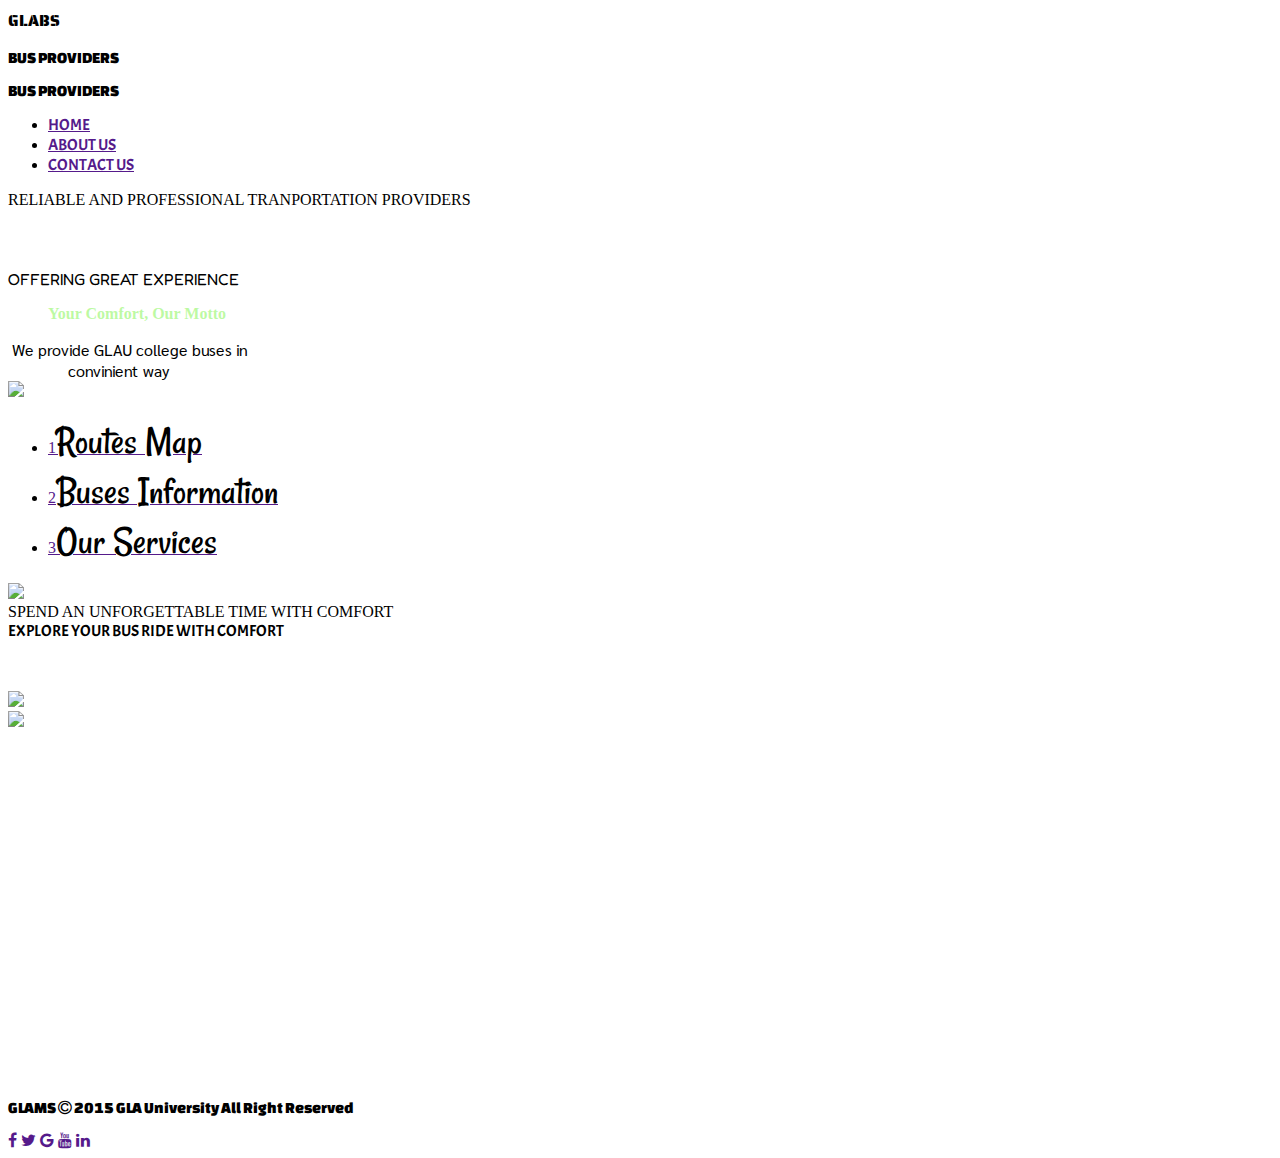
==== index.html @ 37f0435a "Create index.html" ====
<!DOCTYPE html>
<html lang="">

<head>
    <meta charset="utf-8">
    <meta name="viewport" content="width=device-width, initial-scale=1.0">
    <title>GLABS</title>
    <style>
        @import url('https://fonts.googleapis.com/css?family=Saira+Stencil+One&display=swap');
        @import url('https://fonts.googleapis.com/css?family=Changa+One&display=swap');
        @import url('https://fonts.googleapis.com/css?family=Acme&display=swap');
        @import url('https://fonts.googleapis.com/css?family=Fredoka+One&display=swap');
        @import url('https://fonts.googleapis.com/css?family=Gentium+Book+Basic&display=swap');
        @import url('https://fonts.googleapis.com/css?family=Sarabun&display=swap');
        @import url('https://fonts.googleapis.com/css?family=Rancho&display=swap');
        @import url('https://fonts.googleapis.com/css?family=Acme&display=swap');
        @import url('https://fonts.googleapis.com/css?family=Electrolize&display=swap');

        .logo {
            font-family: 'Saira Stencil One', cursive;
        }

        p {
            font-family: 'Changa One', cursive;

        }

        .display1 .menu ul li a {
            font-family: 'Acme', sans-serif;
        }

        .information {
            font-family: 'Fredoka One', cursive;
        }
    </style>
    <link href="https://stackpath.bootstrapcdn.com/font-awesome/4.7.0/css/font-awesome.min.css" rel="stylesheet" integrity="sha384-wvfXpqpZZVQGK6TAh5PVlGOfQNHSoD2xbE+QkPxCAFlNEevoEH3Sl0sibVcOQVnN" crossorigin="anonymous">
    <link rel="stylesheet" href="frontpagecss.css">
</head>

<body>
    <div class="logo">GLABS</div>
    <p class="tag1"><span class="tag2">BUS</span> PROVIDERS</p>
    <div class="display1">
        <div class="menu">
            <p class="bus"><span class="providers">BUS</span> PROVIDERS</p>
            <ul>
                <li><a href="">HOME</a></li>
                <li><a href="">ABOUT US</a></li>
                <li><a href="">CONTACT US</a></li>

            </ul>
        </div>
        <div class="busimage">
            <div class="message">RELIABLE AND PROFESSIONAL TRANPORTATION PROVIDERS</div>
        </div>
        <div class="interior">

        </div>
    </div>
    <div class="display2">
        <div class="container2">

            <div class="box2">
                <div class="information"><br><br><br>OFFERING GREAT EXPERIENCE
                    <br>
                    <p style="color: rgba(160, 247, 121, 0.69);font-family: 'Gentium Book Basic', serif;
font-weight: 600">&nbsp;&nbsp;&nbsp;&nbsp;&nbsp;&nbsp;&nbsp;&nbsp;&nbsp;&nbsp;Your Comfort, Our Motto</p><span style="font-family: 'Sarabun', sans-serif; ">&nbsp;We provide GLAU college buses in<br> &nbsp;&nbsp;&nbsp;&nbsp;&nbsp;&nbsp;&nbsp;&nbsp;&nbsp;&nbsp;&nbsp;&nbsp;&nbsp;&nbsp;&nbsp;convinient way</span>
                </div>
                <img src="collegebus.png" class="image1">
            </div>
        </div>
        <div class="services">
            <ul>
                <li><a href="">1<span style="font-size: 40px;color: black;font-family: 'Rancho', cursive;">Routes Map
                        </span></a></li>
                <li><a href="">2<span style="font-size: 40px;color: black;font-family: 'Rancho', cursive;">Buses Information</span></a></li>
                <li><a href="">3<span style="font-size: 40px;color:black;font-family: 'Rancho', cursive;">Our Services</span></a></li>
            </ul>
        </div>
        <div class="interior">
            <img src="secondbusinterior.jpg" class="interior2">
            <div class="message2">SPEND AN UNFORGETTABLE TIME WITH COMFORT</div>
            <div class="message3" style=" font-family: 'Acme', sans-serif;">
                EXPLORE YOUR BUS RIDE WITH COMFORT
                <p style="color: white;font-weight: 100;font-family: sans-serif;letter-spacing: normal;word-spacing: normal">Great Experience with good quality college bus sevice</p>

            </div>
            <img src="secondbusinterior1.jpg" class="interior3">
        </div>
        <div class="contactus">
            <img src="background.jpg">
            <div class="contact">
                <br>
                <br>

                <br>

                <br>




                <p style="color: white;text-align: center;font-family: 'Electrolize', sans-serif;">CONTACT US</p>
                <p style="color: white;text-align: center;font-family: 'Electrolize', sans-serif;">NEED ANY HELP? WE WOULD LOVE TO HEAR FROM YOU</p>


                <p style="color: white;text-align: center;font-family: 'Electrolize', sans-serif;">GLA UNIVERSITY</p>
                <p style="color: white;text-align: center;font-family: 'Electrolize', sans-serif;">17KM STONE, NH-2,</p>
                <p style="color: white;text-align: center;font-family:'Electrolize', sans-serif;">MATHURA-DELHI ROAD</p>
                <p style="color: white;text-align: center;font-family: 'Electrolize', sans-serif;">MATHURA-281 406 (U.P.) INDIA</p>
                <p style="color: white;text-align: center;font-family: 'Electrolize', sans-serif;"><i class="fa fa-phone" aria-hidden="true"></i>+91-5662-250900, +91-5662-250909</p>
                <p style="color: white;text-align: center;font-family: 'Electrolize', sans-serif;"><i class="fa fa-internet-explorer" aria-hidden="true"></i>
WWW.GLA.AC.IN <i class="fa fa-envelope" aria-hidden="true"></i>
GLAUSOFTWARESUPPORT@GLA.AC.IN</p>


            </div>
        </div>
        
    <div class="copyright">
        <p>
            GLAMS <i class="fa fa-copyright" aria-hidden="true"></i> 2015 GLA University All Right Reserved
        </p> <div class="socialicons">
        <a href=""><i class="fa fa-facebook" aria-hidden="true"></i></a>
        <a href=""><i class="fa fa-twitter" aria-hidden="true"></i></a>
        <a href=""><i class="fa fa-google" aria-hidden="true"></i></a>
        <a href=""><i class="fa fa-youtube" aria-hidden="true"></i></a>
        <a href=""><i class="fa fa-linkedin" aria-hidden="true"></i></a>
    </div>
    </div>

</body></html>
<!-- https://www.templatemonster.com/website-templates/57680.html -->
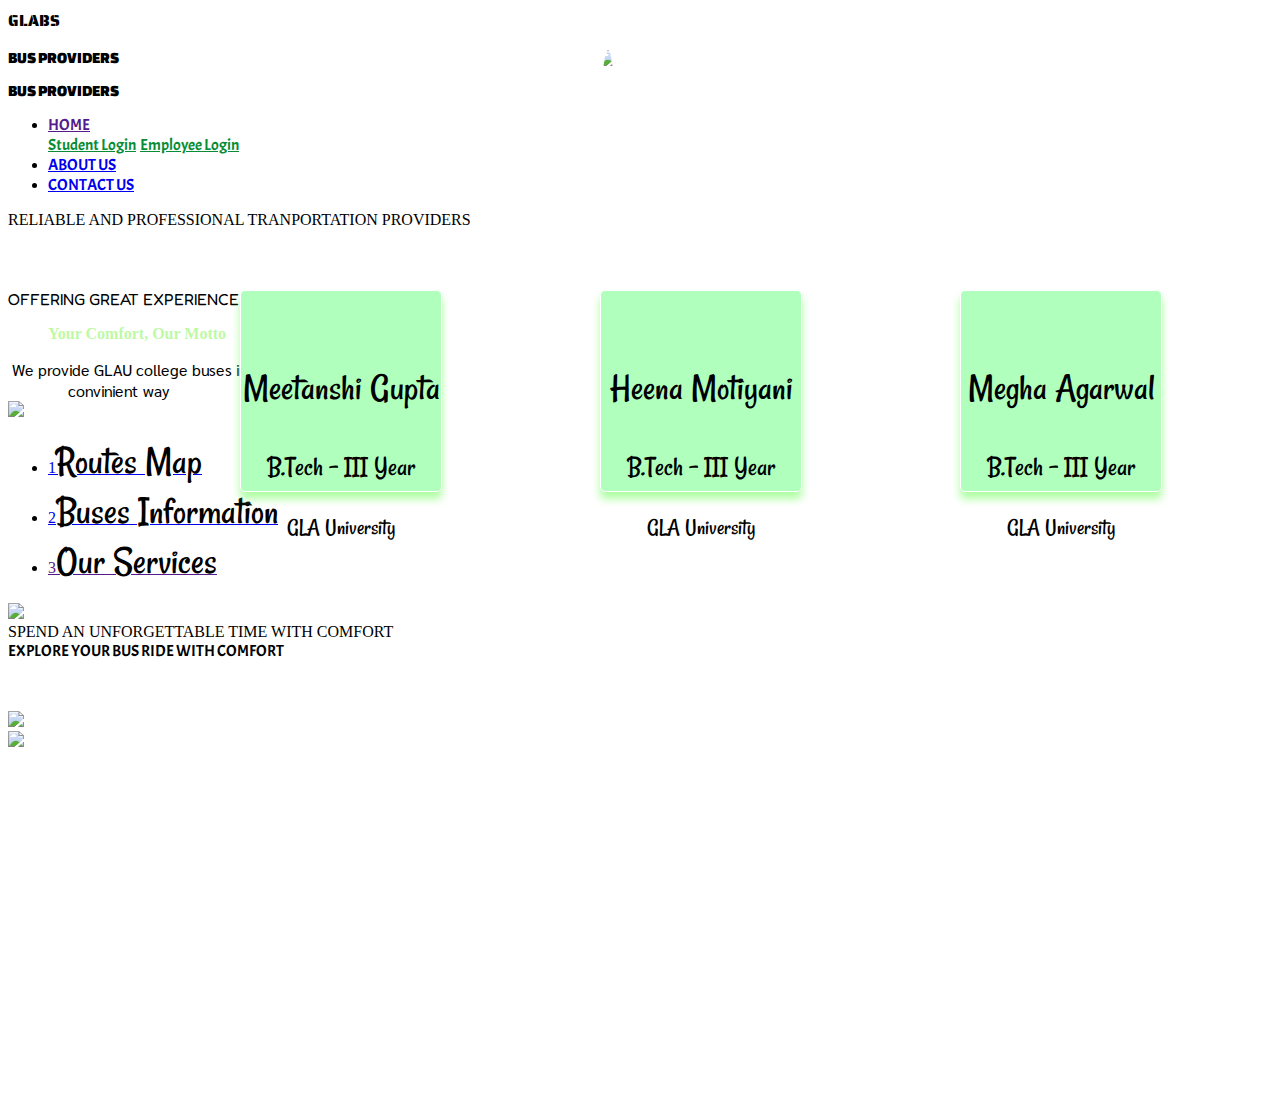
==== commit 8167df46: "update index.html" ====
--- a/index.html
+++ b/index.html
@@ -1,4 +1,3 @@
-
 <!DOCTYPE html>
 <html lang="">
 
@@ -41,13 +40,20 @@
 <body>
     <div class="logo">GLABS</div>
     <p class="tag1"><span class="tag2">BUS</span> PROVIDERS</p>
+
     <div class="display1">
         <div class="menu">
             <p class="bus"><span class="providers">BUS</span> PROVIDERS</p>
             <ul>
-                <li><a href="">HOME</a></li>
-                <li><a href="">ABOUT US</a></li>
-                <li><a href="">CONTACT US</a></li>
+               <div class="dropdown">
+                   <li><a href="">HOME</a></li>
+                   <div class="dropdown-content">
+                       <a href="StudentLoginForm.html" style="font-family: 'Acme', sans-serif;color: #088d36" target="_blank">Student Login</a>
+                       <a href="EmployeeLoginForm.html" style="font-family: 'Acme', sans-serif;color: #088d36" target="_blank">Employee Login</a>
+                   </div>
+                   </div>
+                <li><a href="#aboutus">ABOUT US</a></li>
+                <li><a href="#Contactus">CONTACT US</a></li>
 
             </ul>
         </div>
@@ -70,11 +76,12 @@
                 <img src="collegebus.png" class="image1">
             </div>
         </div>
+
         <div class="services">
             <ul>
-                <li><a href="">1<span style="font-size: 40px;color: black;font-family: 'Rancho', cursive;">Routes Map
+                <li><a href="https://drive.google.com/open?id=1-3_CjsuD7P3Y2SZutkNzysEgdG48ATYI&usp=sharing" target="_blank">1<span style="font-size: 40px;color: black;font-family: 'Rancho', cursive;">Routes Map
                         </span></a></li>
-                <li><a href="">2<span style="font-size: 40px;color: black;font-family: 'Rancho', cursive;">Buses Information</span></a></li>
+                <li><a href="Busesinformation.html" target="_blank">2<span style="font-size: 40px;color: black;font-family: 'Rancho', cursive;" >Buses Information</span></a></li>
                 <li><a href="">3<span style="font-size: 40px;color:black;font-family: 'Rancho', cursive;">Our Services</span></a></li>
             </ul>
         </div>
@@ -90,18 +97,10 @@
         </div>
         <div class="contactus">
             <img src="background.jpg">
-            <div class="contact">
+            <div class="contact" id="Contactus">
                 <br>
-                <br>
-
-                <br>
-
-                <br>
-
-
-
-
-                <p style="color: white;text-align: center;font-family: 'Electrolize', sans-serif;">CONTACT US</p>
+                <br><br><br>
+<p style="color: white;text-align: center;font-family: 'Electrolize', sans-serif;">CONTACT US</p>
                 <p style="color: white;text-align: center;font-family: 'Electrolize', sans-serif;">NEED ANY HELP? WE WOULD LOVE TO HEAR FROM YOU</p>
 
 
@@ -111,26 +110,35 @@
                 <p style="color: white;text-align: center;font-family: 'Electrolize', sans-serif;">MATHURA-281 406 (U.P.) INDIA</p>
                 <p style="color: white;text-align: center;font-family: 'Electrolize', sans-serif;"><i class="fa fa-phone" aria-hidden="true"></i>+91-5662-250900, +91-5662-250909</p>
                 <p style="color: white;text-align: center;font-family: 'Electrolize', sans-serif;"><i class="fa fa-internet-explorer" aria-hidden="true"></i>
-WWW.GLA.AC.IN <i class="fa fa-envelope" aria-hidden="true"></i>
-GLAUSOFTWARESUPPORT@GLA.AC.IN</p>
-
-
+                    WWW.GLA.AC.IN <i class="fa fa-envelope" aria-hidden="true"></i>
+                    GLAUSOFTWARESUPPORT@GLA.AC.IN</p>
             </div>
         </div>
-        
-    <div class="copyright">
-        <p>
-            GLAMS <i class="fa fa-copyright" aria-hidden="true"></i> 2015 GLA University All Right Reserved
-        </p> <div class="socialicons">
-        <a href=""><i class="fa fa-facebook" aria-hidden="true"></i></a>
-        <a href=""><i class="fa fa-twitter" aria-hidden="true"></i></a>
-        <a href=""><i class="fa fa-google" aria-hidden="true"></i></a>
-        <a href=""><i class="fa fa-youtube" aria-hidden="true"></i></a>
-        <a href=""><i class="fa fa-linkedin" aria-hidden="true"></i></a>
+        <div class="aboutus" id="aboutus">
+            <img src="teammembers.png" style="border-radius: 50%;position: absolute;left:600px; height: 190px;top:50px">
+            <div class="card1" style="border:1px solid white;height:200px;
+            width:200px;background-color: rgb(176, 255, 188);position: absolute;top:290px;left:240px;border-radius: 5px;box-shadow: 0 7px 8px 0 rgba(118, 255, 100, 0.6)"><br><br>
+                <p style="text-align: center;font-size:38px;font-family: 'Rancho', cursive;">Meetanshi Gupta</p>
+                <p style="text-align: center;font-size:28px;font-family: 'Rancho', cursive;, cursive;">B.Tech - III Year</p>
+                <p style="text-align: center;font-size:23px;font-family: 'Rancho', cursive;">GLA University</p>
+            </div>
+
+            <div class="card2" style="border:1px solid white;height:200px;
+           
+            width:200px;background-color: rgb(176, 255, 188);position: absolute;top:290px;left:600px;border-radius: 5px;box-shadow: 0 7px 8px 0 rgba(118, 255, 100, 0.6)"><br><br>
+                <p style="text-align: center;font-size:38px;font-family: 'Rancho', cursive;">Heena Motiyani</p>
+                <p style="text-align: center;font-size:28px;font-family: 'Rancho', cursive;, cursive;">B.Tech - III Year</p>
+                <p style="text-align: center;font-size:23px;font-family: 'Rancho', cursive;">GLA University</p>
+            </div>
+            <div class="card3" style="border:1px solid white;height:200px;
+            width:200px;background-color: 
+            width:200px;background-color: rgb(176, 255, 188);position: absolute;top:290px;left:960px;border-radius: 5px;box-shadow: 0 7px 8px 0 rgba(118, 255, 100, 0.6)"><br><br>
+                <p style="text-align: center;font-size:38px;font-family: 'Rancho', cursive;">Megha Agarwal</p>
+                <p style="text-align: center;font-size:28px;font-family: 'Rancho', cursive;, cursive;">B.Tech - III Year</p>
+                <p style="text-align: center;font-size:23px;font-family: 'Rancho', cursive;">GLA University</p>
+            </div>
+        </div>
     </div>
-    </div>
+</body>
+</html>
 
-</body></html>
-<!-- https://www.templatemonster.com/website-templates/57680.html -->
-
-
